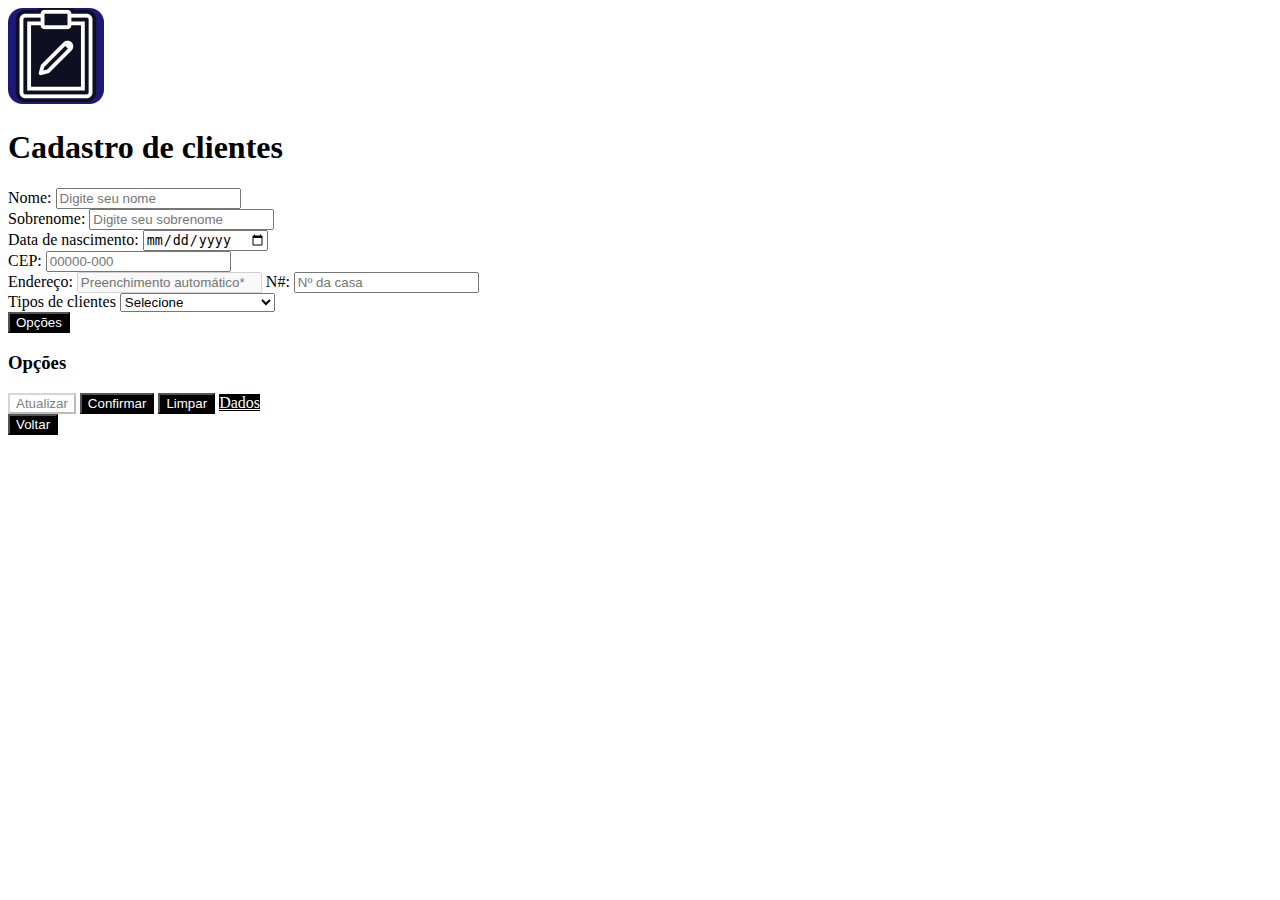
==== index.html @ c4d8693e "Alteração da cor do form e adição de uma nova fonte na tela de dados" ====
<!DOCTYPE html>
<html lang="en">
    <head>
        <meta charset="UTF-8">
        <meta http-equiv="X-UA-Compatible" content="IE=edge">
        <meta name="viewport" content="width=device-width, initial-scale=1.0">
        <link rel="stylesheet" href="css/index.css">
        <link rel="icon" href="img/icon.png">
        <title>Cadastro</title>
    </head>
    <body>
        <header>
            <img src="img/icon.png" alt="logo" title="logo">
            <h1>Cadastro de clientes</h1>

        </header>

        <main>
            <form>
                <div class="caixaSup">
                    
                    <div class="esq">
                        <div class="caixa">
                            <label for="nome">Nome:</label>
                            <input type="text" class="campo" id="nome" placeholder="Digite seu nome" autocomplete="off">
                        </div>
                        
                        <div class="caixa">
                            <label for="sobrenome">Sobrenome:</label>
                            <input type="text" class="campo" id="sobrenome" placeholder="Digite seu sobrenome" autocomplete="off">
                        </div>
                        
                        <div class="caixa">
                            <label for="dataNasc">Data de nascimento:</label>
                            <input type="date" class="campo" id="dataNasc" autocomplete="off">
                        </div>
        
                        <div class="caixa">
                            <label for="cep">CEP:</label>
                            <input type="text" class="campo" id="cep" maxlength="10" placeholder="00000-000" autocomplete="off">
                        </div>
        
                        <div class="moradia">
                            <label for="endereco">Endereço:</label>
                            <input type="text" class="campo" id="endereco" placeholder="Preenchimento automático*" autocomplete="off">
        
                            <label for="numero">N#:</label>
                            <input type="text"  class="numero campo" id="numero" placeholder="Nº da casa" autocomplete="off">
                        </div>
                    </div>
        
                    <div class="dir">
                        <label for="clientes">Tipos de clientes</label>
                        <select id="clientes">                
                            <option value="$">Selecione</option>
                            <!--O value do campo acima é para forçar o usuário escolher alguma opção-->
                        </select>

                        <span id="retorno"></span>
                    </div>
                
                </div>

                
                <div class="inferior">
                    <button class="opcoes" id="opcoes">
                        Opções
                    </button>
                </div>
                
                <div class="popup" id="popup">
                    <h3>Opções</h3>
                    <div class="acoes">
                        <button id="atualizar">Atualizar</button>
                        <button id="cadastrar">Confirmar</button>
                        <button id="limpar">Limpar</button>
                        <a href="tabela.html" id="PagTabela">Dados</a>
                    </div>
                    <button class="voltar" id="voltar"> Voltar </button>
                </div>

            </form>
        </main>

        <script src="js/vida.js"></script>
    </body>
</html>
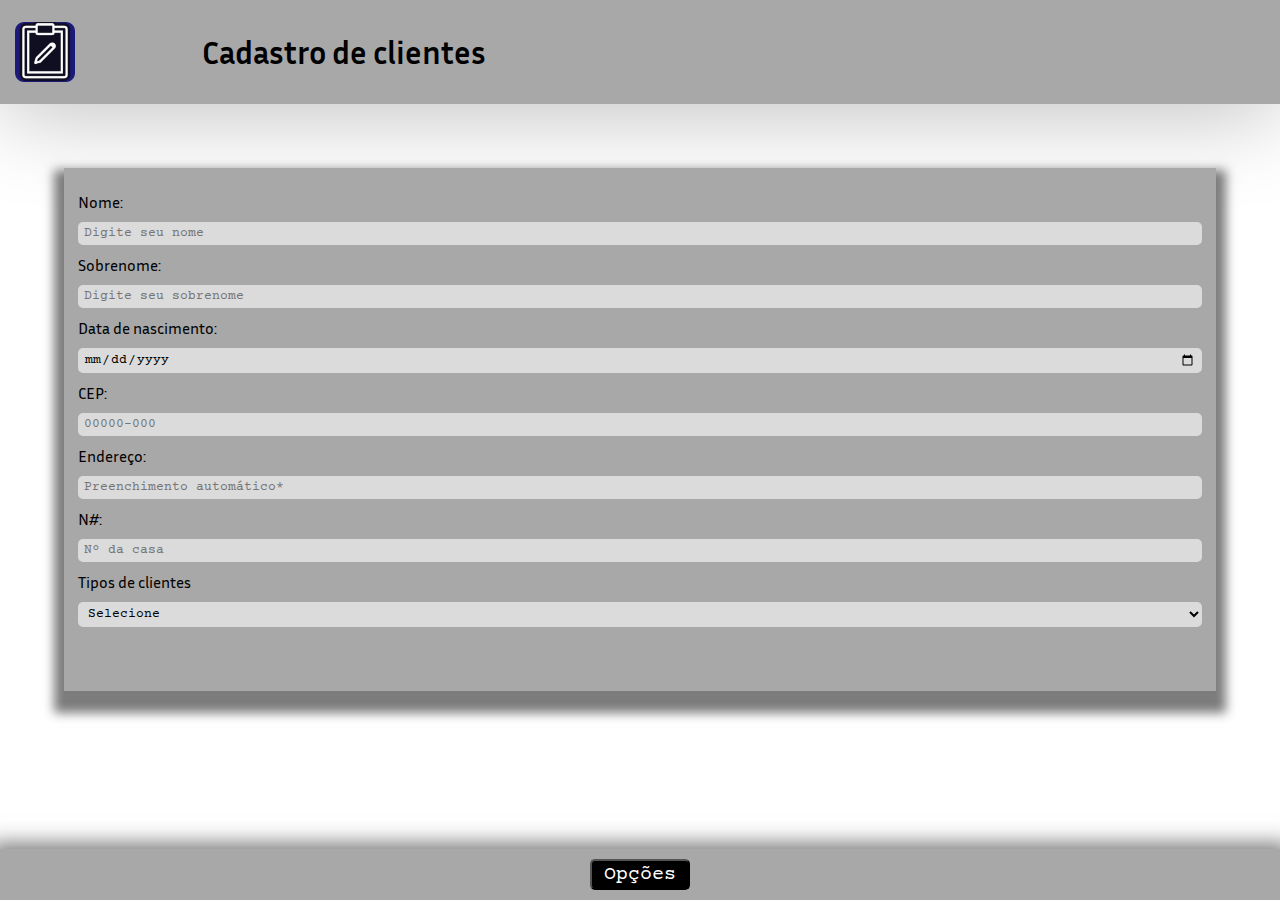
==== commit 5716800b: "Renomeação de arquivos e novas formas de fechar pop-up" ====
--- a/index.html
+++ b/index.html
@@ -82,6 +82,6 @@
             </form>
         </main>
 
-        <script src="js/vida.js"></script>
+        <script src="js/index.js"></script>
     </body>
 </html>--- a/css/index.css
+++ b/css/index.css
@@ -0,0 +1,173 @@
+@import url('https://fonts.googleapis.com/css2?family=Courier+Prime&family=Inria+Sans:ital,wght@1,300&family=Open+Sans:ital,wght@1,300&family=Poppins:ital,wght@1,100&display=swap');
+*{
+    margin:0;
+    padding: 0;
+}
+
+header{
+    font-family: 'Inria Sans';
+    background: #A8A8A8;
+    box-shadow: 0px 10px 90px 0px rgba(0, 0, 0, 0.25);
+    align-items: center;
+    height: 104px;
+    padding-left: 15px;
+    box-sizing: border-box;
+    display: flex;
+}
+
+header img{
+    max-width: 60px;
+    max-height: 60px;
+    margin-right: 10%;
+}
+
+main,
+main form .caixa,
+form .caixaSup .esq .moradia,
+form .caixaSup .dir{
+    display: flex;
+    flex-direction: column;
+}
+
+form .caixaSup .esq .moradia label{
+    display: flex;
+}
+form .caixaSup .esq .caixa label,
+form .caixaSup .esq .moradia label,
+form .caixaSup .dir label,
+form h3{
+    margin: 10px 0;
+    font-family: 'Inria Sans';
+}
+
+form a{
+    text-decoration: none;
+}
+
+form button, 
+form a{
+    border-radius: 5px;
+    color: #FFF;
+    text-align: center;
+    font-size: 20px;
+    font-style: normal;
+    font-weight: 400;
+    line-height: normal;
+}
+
+form .inferior button:hover{ 
+    background-color: transparent;
+    color: black;
+    transition: 0.5s;
+}
+
+form button, 
+form a,
+input,
+select, 
+span{
+    font-family: 'Courier Prime', monospace;
+}
+
+span{
+    padding: 25px 0;
+    color: crimson;
+    font-size: small;
+    font-weight: 900;
+}
+
+input,
+select{
+    background:#DBDBDB;
+    border: none;
+    padding: 4px 6px;
+    border-radius: 5px ;
+}
+
+@keyframes caminhoPopUp1 { /*Animação para o popup descer*/
+    from {
+        top:-200%;
+    }
+    to {
+        top:30%
+    }
+}
+@keyframes caminhoPopUp2{ /*Animação para o popup subir*/
+    from {
+        top: 30%
+    }
+
+    to {
+        top:-200%
+    }
+}
+
+@media (min-width:280px){
+    .caixaSup{
+        width: 90%;
+        padding: 14px;
+        box-sizing: border-box;
+        margin: 5% auto 60px auto;
+        background: #A8A8A8;
+        box-shadow: 0px 12px 10px 10px rgba(37, 36, 36, 0.60);
+    }
+    
+    form .inferior{
+        display: flex;
+        margin: 0;
+        padding: 10px;
+        box-sizing: border-box;
+        width: 100%;
+        background: #A8A8A8;
+        box-shadow: 0px 4px 20px 10px rgba(37, 36, 36, 0.60);
+        position:fixed;
+        bottom: 0;
+    }
+
+    form .popup{
+        top:-300%;
+        width: 80%;
+        margin: 0 10%;
+        padding: 8px;
+        box-sizing: border-box;
+        position: absolute;
+        border-radius: 20px;
+        border: 1px solid #000;
+        background: #DBDBDB;
+        display: flex;
+        flex-direction: column;
+    }
+
+    form .popup .voltar{
+        width: 50%;
+        max-width: 200px;
+    }
+
+    form .popup .voltar,
+    form .popup h3{
+        margin: 0 auto;
+    }
+
+    form .popup .acoes{
+        padding: 10px;
+        box-sizing: border-box;
+        width: 68%;
+        max-width: 150px;
+        margin: 10px 0;
+        display: flex;
+        flex-direction: column;
+        gap: 10px;
+    }
+
+    form .popup .acoes button,
+    form .popup .acoes a{
+        border: solid black 0.5px;
+        padding: 0 4px;
+    }
+
+    form .inferior .opcoes{
+        margin: 0 auto;
+        padding: 2px 12px;
+        box-sizing: border-box;
+    }
+}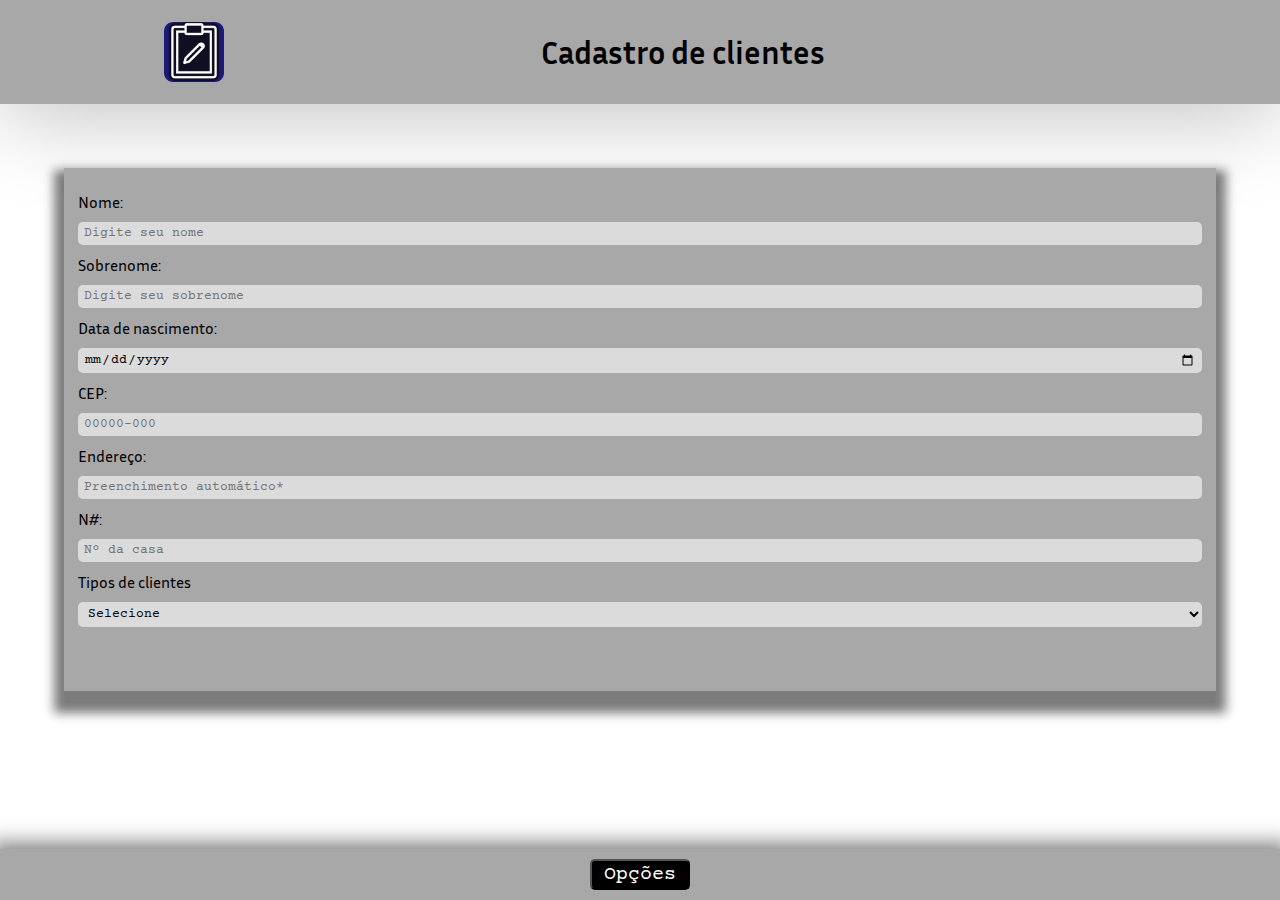
==== commit 09de3598: "Melhor organização do header" ====
--- a/index.html
+++ b/index.html
@@ -12,7 +12,7 @@
         <header>
             <img src="img/icon.png" alt="logo" title="logo">
             <h1>Cadastro de clientes</h1>
-
+            <span><p>.</p></span>
         </header>
 
         <main>
--- a/css/index.css
+++ b/css/index.css
@@ -13,12 +13,17 @@
     padding-left: 15px;
     box-sizing: border-box;
     display: flex;
+    justify-content: space-around;
+}
+
+header span p{
+    color: transparent;
 }
 
 header img{
     max-width: 60px;
     max-height: 60px;
-    margin-right: 10%;
+    margin-right: 20px;
 }
 
 main,
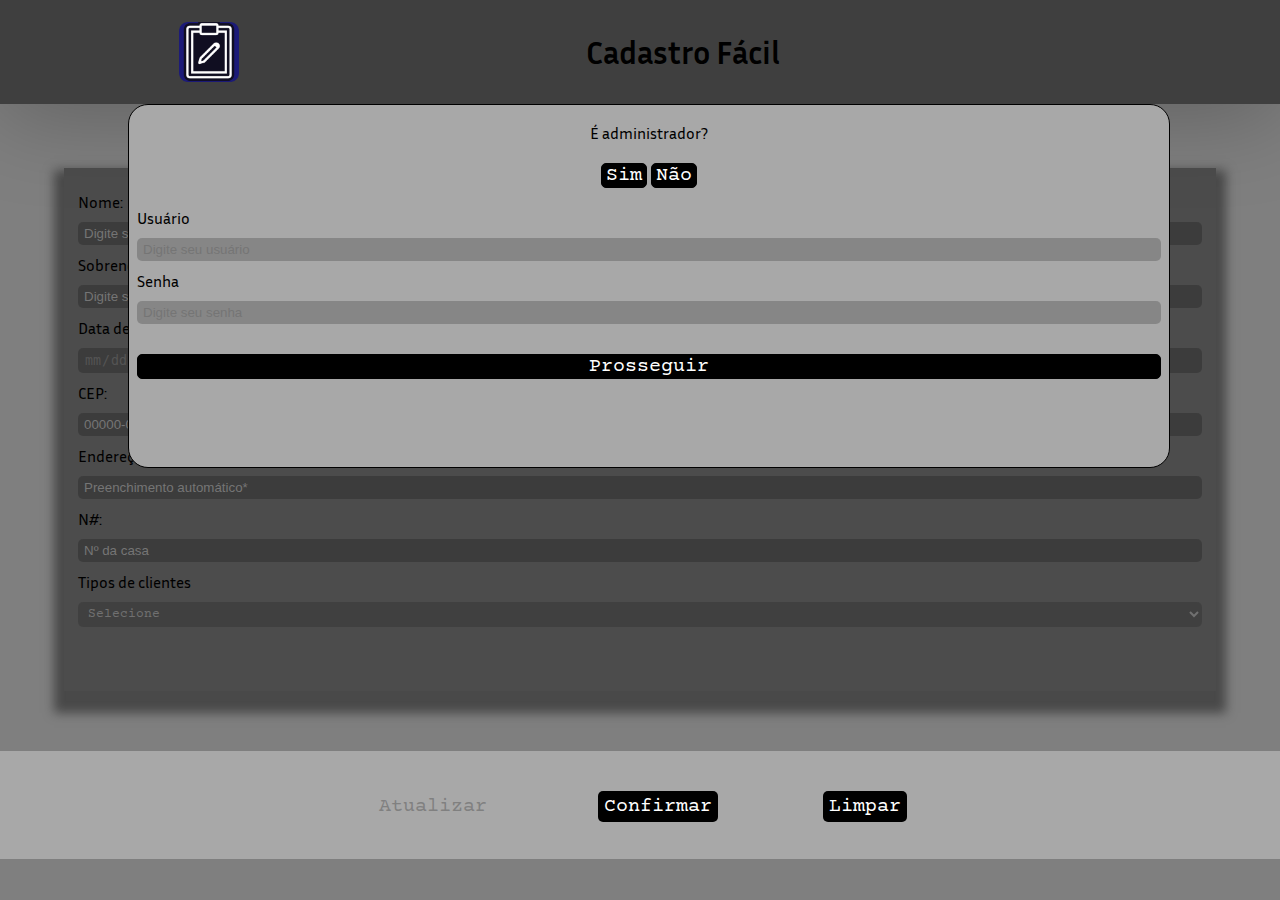
==== commit e6f07dcd: "Criação de um pop-up de verificação inicial" ====
--- a/index.html
+++ b/index.html
@@ -11,7 +11,7 @@
     <body>
         <header>
             <img src="img/icon.png" alt="logo" title="logo">
-            <h1>Cadastro de clientes</h1>
+            <h1>Cadastro Fácil</h1>
             <span><p>.</p></span>
         </header>
 
@@ -45,7 +45,7 @@
                             <input type="text" class="campo" id="endereco" placeholder="Preenchimento automático*" autocomplete="off">
         
                             <label for="numero">N#:</label>
-                            <input type="text"  class="numero campo" id="numero" placeholder="Nº da casa" autocomplete="off">
+                            <input type="text" class="numero campo" id="numero" placeholder="Nº da casa" autocomplete="off">
                         </div>
                     </div>
         
@@ -71,15 +71,36 @@
                 <div class="popup" id="popup">
                     <h3>Opções</h3>
                     <div class="acoes">
-                        <button id="atualizar">Atualizar</button>
-                        <button id="cadastrar">Confirmar</button>
-                        <button id="limpar">Limpar</button>
-                        <a href="tabela.html" id="PagTabela">Dados</a>
+                        <input type="submit" class="bttnPadrao" id="atualizar" value="Atualizar">
+                        <input type="submit" class="bttnPadrao" id="cadastrar" value="Confirmar">
+                        <input type="reset" class="bttnPadrao" id="limpar" value="Limpar">
+                        <a href="tabela.html" class="bttnPadrao" id="PagTabela">Dados</a>
                     </div>
                     <button class="voltar" id="voltar"> Voltar </button>
                 </div>
 
             </form>
+
+            <section>
+                <div id="login" class="login">
+                    <label class="adm">É administrador?</label>
+                    <div class="verificador">
+                        <button class="bttnPadrao" id="verifiS"> Sim </button>
+                        <button class="bttnPadrao" id="verifiN"> Não </button>
+                    </div>
+                    <form action="">
+
+                        <label for="usuario">Usuário</label>
+                        <input type="text" class="campo lg" id="usuario" placeholder="Digite seu usuário" autocomplete="off">
+                        
+                        <label for="senha">Senha</label>
+                        <input type="password" class="campo lg" id="senha" placeholder="Digite seu senha" autocomplete="off">
+
+                        <input type="submit" class="bttnPadrao" name="Prosseguir" id="login" value="Prosseguir">
+                        <span class='retornoLg' id="retornoLg"></span>
+                    </form>
+                </div>
+            </section>
         </main>
 
         <script src="js/index.js"></script>
--- a/css/index.css
+++ b/css/index.css
@@ -29,7 +29,8 @@
 main,
 main form .caixa,
 form .caixaSup .esq .moradia,
-form .caixaSup .dir{
+form .caixaSup .dir,
+.login form{
     display: flex;
     flex-direction: column;
 }
@@ -40,6 +41,7 @@
 form .caixaSup .esq .caixa label,
 form .caixaSup .esq .moradia label,
 form .caixaSup .dir label,
+.login label,
 form h3{
     margin: 10px 0;
     font-family: 'Inria Sans';
@@ -47,10 +49,10 @@
 
 form a{
     text-decoration: none;
-}
-
-form button, 
-form a{
+    display: none;
+}
+
+.bttnPadrao{
     border-radius: 5px;
     color: #FFF;
     text-align: center;
@@ -60,15 +62,7 @@
     line-height: normal;
 }
 
-form .inferior button:hover{ 
-    background-color: transparent;
-    color: black;
-    transition: 0.5s;
-}
-
-form button, 
-form a,
-input,
+.bttnPadrao,
 select, 
 span{
     font-family: 'Courier Prime', monospace;
@@ -89,7 +83,30 @@
     border-radius: 5px ;
 }
 
-@keyframes caminhoPopUp1 { /*Animação para o popup descer*/
+section{
+    position: absolute;
+    width: 100%;
+}
+
+@keyframes abreVerificador {
+    from{
+        rigth: -200%;
+    }
+    to{
+        rigth:0;
+    }
+}
+
+@keyframes fechaVerificador {
+    from{
+        rigth: 0;
+    }
+    to{
+        rigth:-200%;
+    }
+}
+
+@keyframes abreOpcoes { /*Animação para o popup descer*/
     from {
         top:-200%;
     }
@@ -97,7 +114,7 @@
         top:30%
     }
 }
-@keyframes caminhoPopUp2{ /*Animação para o popup subir*/
+@keyframes fechaOpcoes{ /*Animação para o popup subir*/
     from {
         top: 30%
     }
@@ -130,17 +147,31 @@
     }
 
     form .popup{
-        top:-300%;
+        top:-200%;
+        box-sizing: border-box;
+        position: absolute;
+        background: #DBDBDB;
+    }
+
+    form .popup,
+    section .login{
+        padding: 8px;
         width: 80%;
         margin: 0 10%;
-        padding: 8px;
-        box-sizing: border-box;
-        position: absolute;
         border-radius: 20px;
         border: 1px solid #000;
-        background: #DBDBDB;
+        background: #A8A8A8;
         display: flex;
         flex-direction: column;
+    }
+
+    .login input:last-of-type{
+        margin: 30px 0;
+    }
+
+    section .login .adm,
+    section .login .verificador{
+        margin: 10px auto;
     }
 
     form .popup .voltar{
@@ -165,7 +196,8 @@
     }
 
     form .popup .acoes button,
-    form .popup .acoes a{
+    form .popup .acoes a,
+    .login .bttnPadrao{
         border: solid black 0.5px;
         padding: 0 4px;
     }
@@ -175,4 +207,35 @@
         padding: 2px 12px;
         box-sizing: border-box;
     }
+}
+
+@media (min-width: 767px){
+    .inferior,
+    .popup h3,
+    .popup .voltar{
+        visibility: hidden;
+    }
+
+    form .popup{
+        background: #a8a8a8;
+        position: initial;
+        width: 100%;
+        border-radius: 0;
+        border: none;
+        margin: 0 auto;
+    }
+
+    form .popup .acoes button,
+    form .popup .acoes a{
+        padding: 5px 10px;
+    }
+
+    form .popup .acoes{
+        max-width: 650px;
+        flex-direction: row;
+        margin: 0 auto;
+        justify-content: space-around;
+        align-items: center;
+    }
+
 }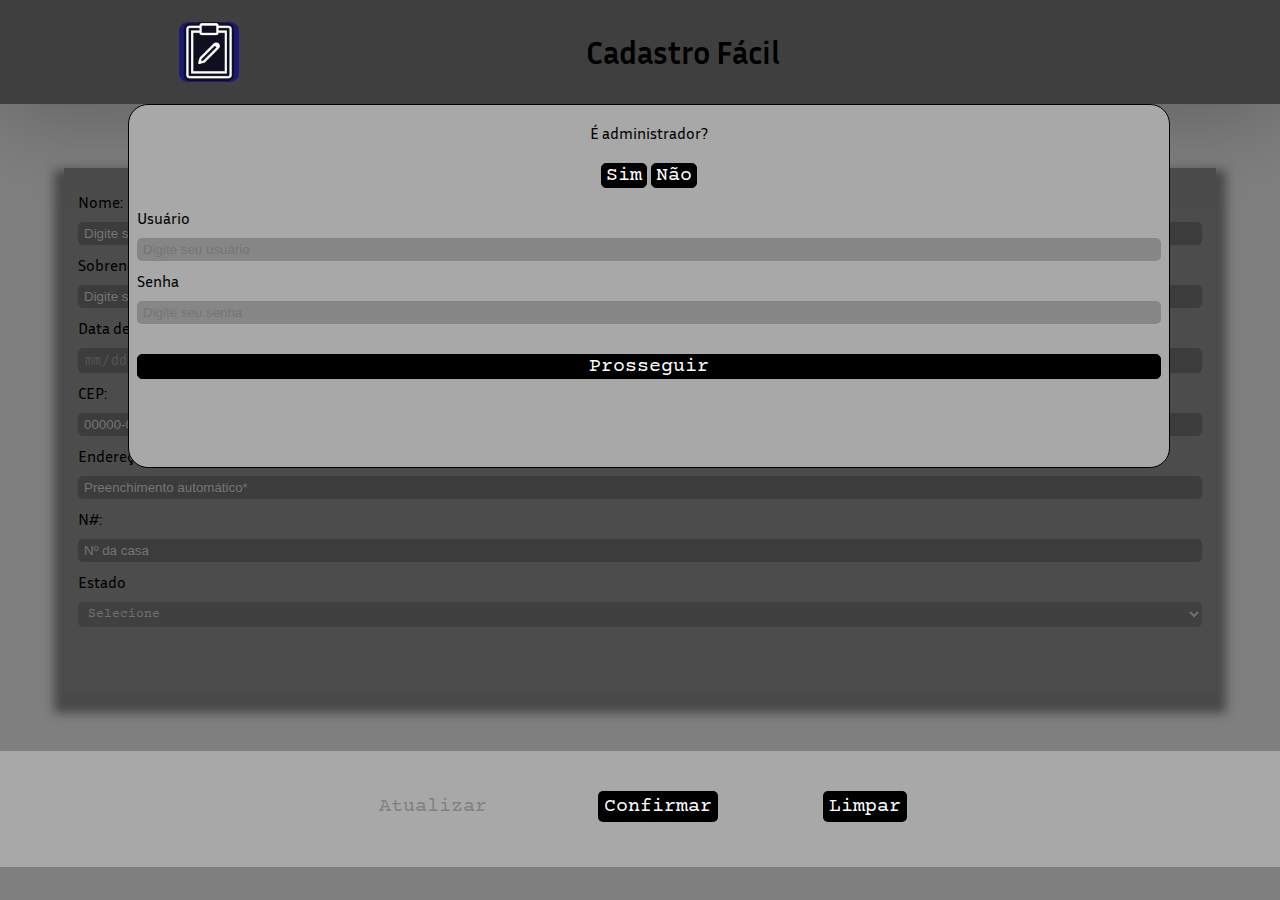
==== commit 9aecff8a: "Criação da validação do login" ====
--- a/index.html
+++ b/index.html
@@ -45,12 +45,12 @@
                             <input type="text" class="campo" id="endereco" placeholder="Preenchimento automático*" autocomplete="off">
         
                             <label for="numero">N#:</label>
-                            <input type="text" class="numero campo" id="numero" placeholder="Nº da casa" autocomplete="off">
+                            <input type="text" class="campo" id="numero" placeholder="Nº da casa" autocomplete="off">
                         </div>
                     </div>
         
                     <div class="dir">
-                        <label for="clientes">Tipos de clientes</label>
+                        <label for="clientes">Estado</label>
                         <select id="clientes">                
                             <option value="$">Selecione</option>
                             <!--O value do campo acima é para forçar o usuário escolher alguma opção-->
@@ -63,7 +63,7 @@
 
                 
                 <div class="inferior">
-                    <button class="opcoes" id="opcoes">
+                    <button class="opcoes bttnPadrao" id="opcoes">
                         Opções
                     </button>
                 </div>
@@ -76,7 +76,7 @@
                         <input type="reset" class="bttnPadrao" id="limpar" value="Limpar">
                         <a href="tabela.html" class="bttnPadrao" id="PagTabela">Dados</a>
                     </div>
-                    <button class="voltar" id="voltar"> Voltar </button>
+                    <button class="voltar bttnPadrao" id="voltar"> Voltar </button>
                 </div>
 
             </form>
@@ -96,7 +96,7 @@
                         <label for="senha">Senha</label>
                         <input type="password" class="campo lg" id="senha" placeholder="Digite seu senha" autocomplete="off">
 
-                        <input type="submit" class="bttnPadrao" name="Prosseguir" id="login" value="Prosseguir">
+                        <input type="submit" class="bttnPadrao lg" name="Prosseguir" id="confirmLogin" value="Prosseguir">
                         <span class='retornoLg' id="retornoLg"></span>
                     </form>
                 </div>
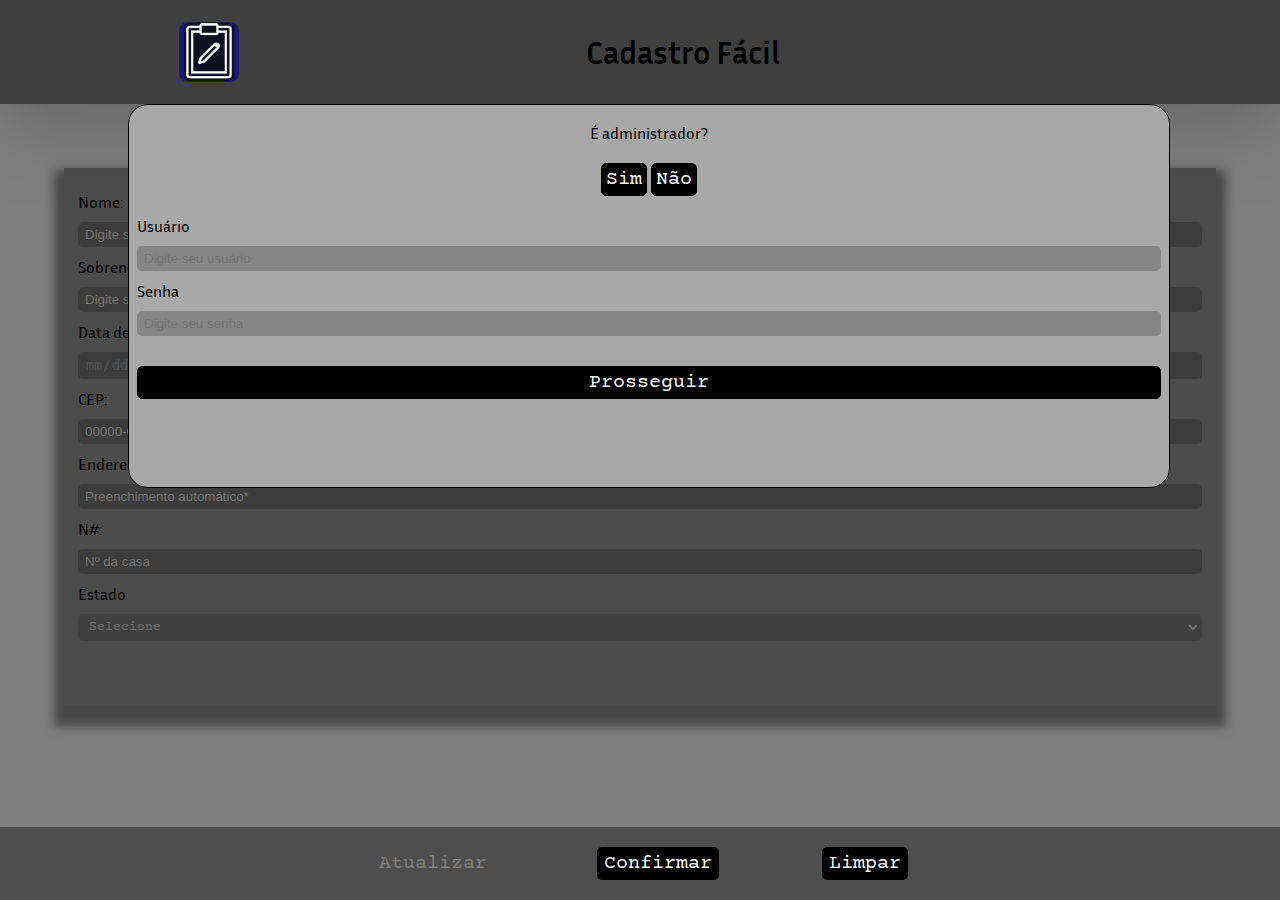
==== commit 508194ba: "Substituição do pop-up de ações por scroll horizontal" ====
--- a/index.html
+++ b/index.html
@@ -61,22 +61,13 @@
                 
                 </div>
 
-                
-                <div class="inferior">
-                    <button class="opcoes bttnPadrao" id="opcoes">
-                        Opções
-                    </button>
-                </div>
-                
-                <div class="popup" id="popup">
-                    <h3>Opções</h3>
+                <div class="opcoes" id="opcoes">
                     <div class="acoes">
                         <input type="submit" class="bttnPadrao" id="atualizar" value="Atualizar">
                         <input type="submit" class="bttnPadrao" id="cadastrar" value="Confirmar">
                         <input type="reset" class="bttnPadrao" id="limpar" value="Limpar">
                         <a href="tabela.html" class="bttnPadrao" id="PagTabela">Dados</a>
                     </div>
-                    <button class="voltar bttnPadrao" id="voltar"> Voltar </button>
                 </div>
 
             </form>
--- a/css/index.css
+++ b/css/index.css
@@ -41,8 +41,7 @@
 form .caixaSup .esq .caixa label,
 form .caixaSup .esq .moradia label,
 form .caixaSup .dir label,
-.login label,
-form h3{
+.login label{
     margin: 10px 0;
     font-family: 'Inria Sans';
 }
@@ -64,7 +63,8 @@
 
 .bttnPadrao,
 select, 
-span{
+span,
+form a{
     font-family: 'Courier Prime', monospace;
 }
 
@@ -78,7 +78,7 @@
 input,
 select{
     background:#DBDBDB;
-    border: none;
+    border: 1px solid transparent;
     padding: 4px 6px;
     border-radius: 5px ;
 }
@@ -90,37 +90,23 @@
 
 @keyframes abreVerificador {
     from{
-        rigth: -200%;
+        left: -200%;
+        display: none;
     }
     to{
-        rigth:0;
+        left: 0;
+        display: initial;
     }
 }
 
 @keyframes fechaVerificador {
     from{
-        rigth: 0;
+        left: 0;
+        display: initial;
     }
     to{
-        rigth:-200%;
-    }
-}
-
-@keyframes abreOpcoes { /*Animação para o popup descer*/
-    from {
-        top:-200%;
-    }
-    to {
-        top:30%
-    }
-}
-@keyframes fechaOpcoes{ /*Animação para o popup subir*/
-    from {
-        top: 30%
-    }
-
-    to {
-        top:-200%
+        left: -200%;
+        display: none;
     }
 }
 
@@ -129,31 +115,11 @@
         width: 90%;
         padding: 14px;
         box-sizing: border-box;
-        margin: 5% auto 60px auto;
+        margin: 5% auto 80px auto;
         background: #A8A8A8;
         box-shadow: 0px 12px 10px 10px rgba(37, 36, 36, 0.60);
     }
-    
-    form .inferior{
-        display: flex;
-        margin: 0;
-        padding: 10px;
-        box-sizing: border-box;
-        width: 100%;
-        background: #A8A8A8;
-        box-shadow: 0px 4px 20px 10px rgba(37, 36, 36, 0.60);
-        position:fixed;
-        bottom: 0;
-    }
 
-    form .popup{
-        top:-200%;
-        box-sizing: border-box;
-        position: absolute;
-        background: #DBDBDB;
-    }
-
-    form .popup,
     section .login{
         padding: 8px;
         width: 80%;
@@ -174,68 +140,59 @@
         margin: 10px auto;
     }
 
-    form .popup .voltar{
+    form .opcoes{
+        position: fixed;
+        bottom: 0;
+        box-sizing: border-box;
+        width: 100%;
+        background: #A8A8A8;
+    }
+
+    form .opcoes .voltar{
         width: 50%;
         max-width: 200px;
     }
 
-    form .popup .voltar,
-    form .popup h3{
-        margin: 0 auto;
+    form .opcoes .acoes{
+        padding: 10px;
+        box-sizing: border-box;
+        width: 100%;
+        margin: 10px auto;
+        display: flex;
+        gap: 10px;
+        overflow-x: auto;
+        align-items: center;
     }
 
-    form .popup .acoes{
-        padding: 10px;
-        box-sizing: border-box;
-        width: 68%;
-        max-width: 150px;
-        margin: 10px 0;
-        display: flex;
-        flex-direction: column;
-        gap: 10px;
+    form .opcoes .acoes button,
+    form .acoes a,
+    .login .bttnPadrao{
+        border: solid black 0.5px;
+        padding: 4px ;
     }
 
-    form .popup .acoes button,
-    form .popup .acoes a,
-    .login .bttnPadrao{
-        border: solid black 0.5px;
-        padding: 0 4px;
-    }
+}
 
-    form .inferior .opcoes{
-        margin: 0 auto;
-        padding: 2px 12px;
-        box-sizing: border-box;
+@media (min-width: 467px){
+    form .opcoes .acoes{
+        justify-content: space-around;
     }
 }
 
 @media (min-width: 767px){
-    .inferior,
-    .popup h3,
-    .popup .voltar{
-        visibility: hidden;
-    }
-
-    form .popup{
+    form .opcoes{
         background: #a8a8a8;
-        position: initial;
-        width: 100%;
-        border-radius: 0;
-        border: none;
         margin: 0 auto;
     }
 
-    form .popup .acoes button,
-    form .popup .acoes a{
+    form .opcoes .acoes button,
+    form .opcoes .acoes a{
         padding: 5px 10px;
     }
 
-    form .popup .acoes{
+    form .opcoes .acoes{
         max-width: 650px;
         flex-direction: row;
-        margin: 0 auto;
-        justify-content: space-around;
-        align-items: center;
     }
 
 }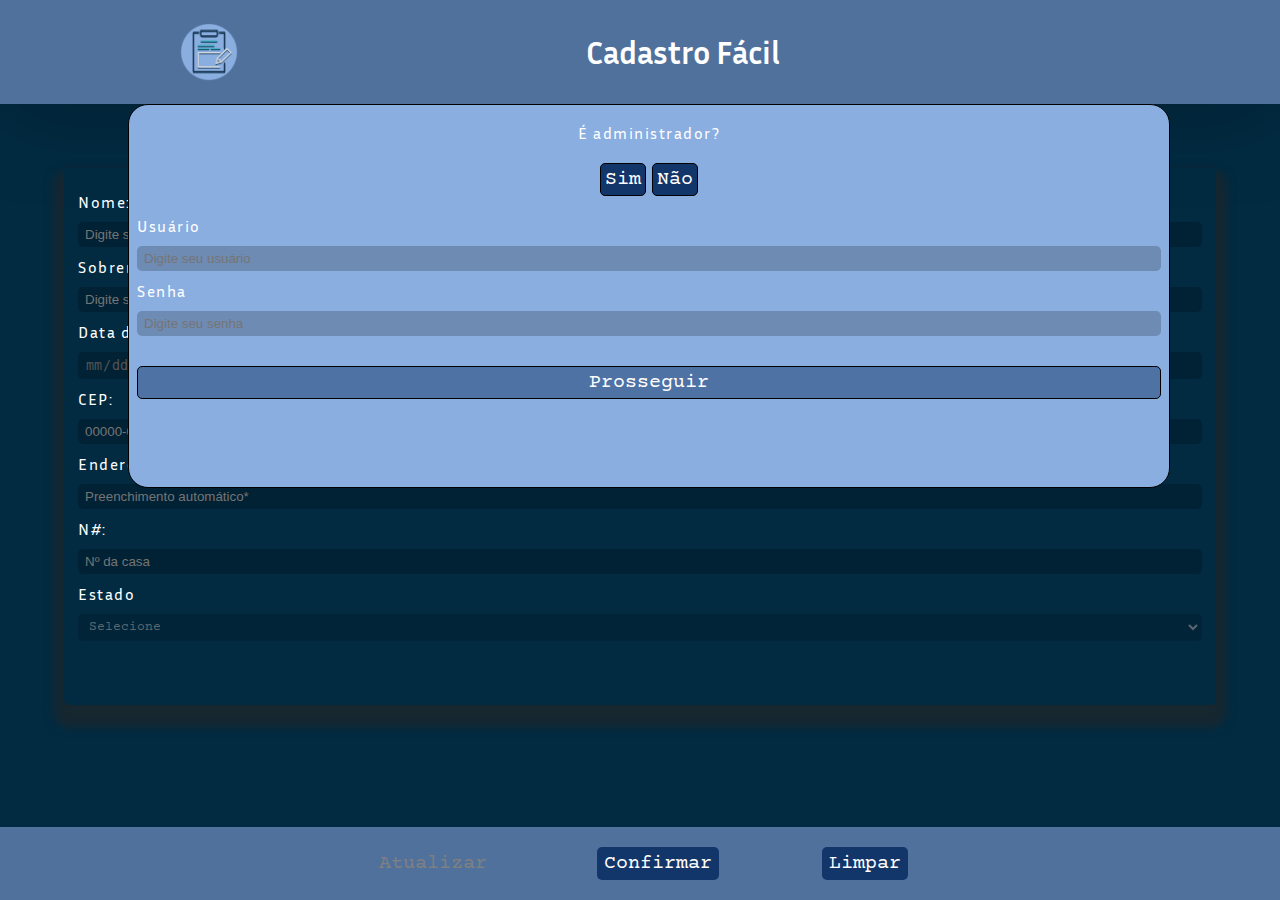
==== commit 473a6ec9: "Melhora na função de limpar campos" ====
--- a/index.html
+++ b/index.html
@@ -5,7 +5,7 @@
         <meta http-equiv="X-UA-Compatible" content="IE=edge">
         <meta name="viewport" content="width=device-width, initial-scale=1.0">
         <link rel="stylesheet" href="css/index.css">
-        <link rel="icon" href="img/icon.png">
+        <link rel="icon" href="img/flatIcon.png">
         <title>Cadastro</title>
     </head>
     <body>
--- a/css/index.css
+++ b/css/index.css
@@ -2,6 +2,10 @@
 *{
     margin:0;
     padding: 0;
+}
+
+body{
+    color:white;
 }
 
 header{
@@ -112,21 +116,23 @@
 
 @media (min-width:280px){
     .caixaSup{
+        letter-spacing: 1.5px;
         width: 90%;
         padding: 14px;
         box-sizing: border-box;
         margin: 5% auto 80px auto;
-        background: #A8A8A8;
         box-shadow: 0px 12px 10px 10px rgba(37, 36, 36, 0.60);
+        border-radius: 5px;
     }
 
     section .login{
+        letter-spacing: 1.5px;
         padding: 8px;
         width: 80%;
         margin: 0 10%;
         border-radius: 20px;
         border: 1px solid #000;
-        background: #A8A8A8;
+        background: rgba(138,174,224,1.0);
         display: flex;
         flex-direction: column;
     }
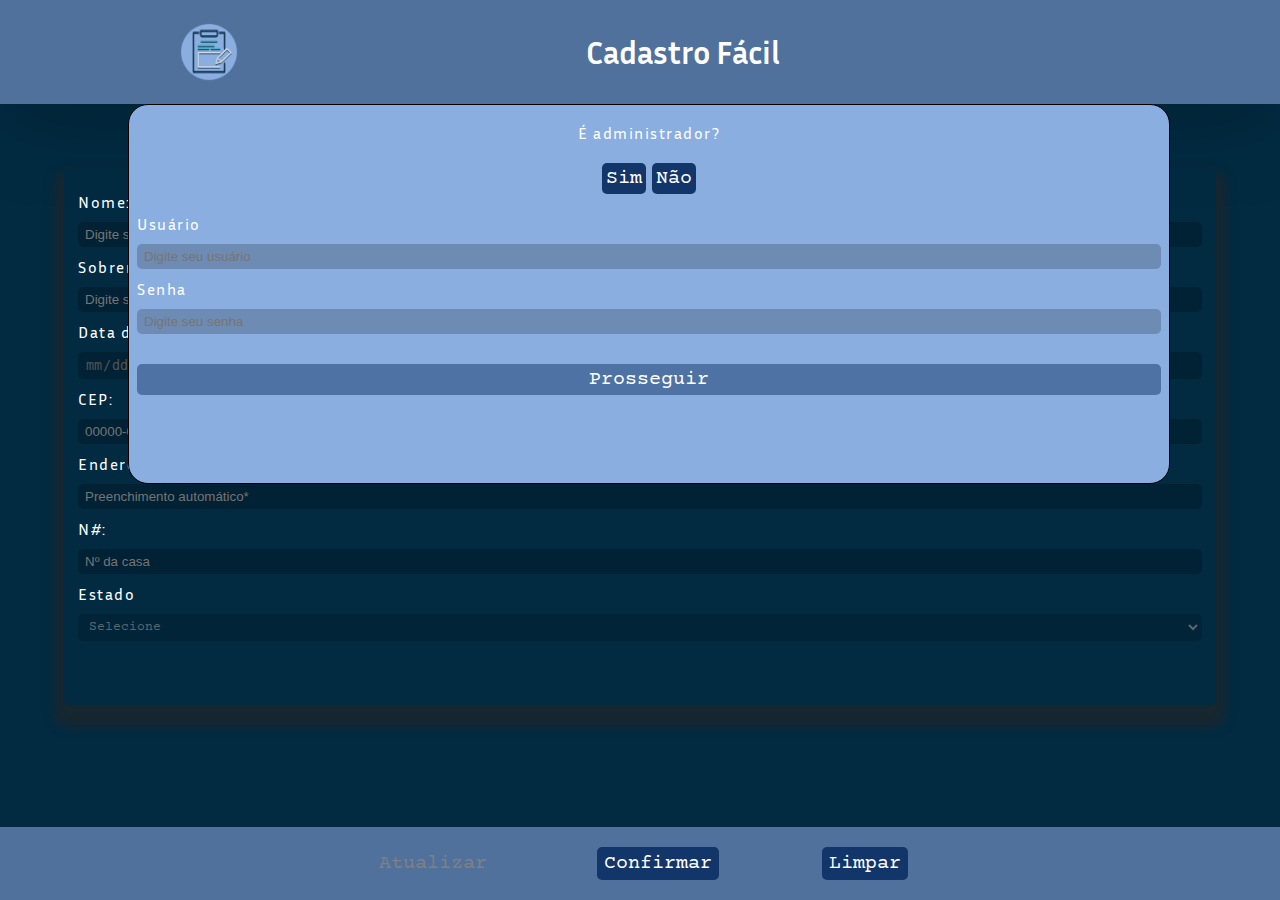
==== commit 249a4b15: "Alteração da posição dos botões e na criação do botão que leva à página de dados" ====
--- a/index.html
+++ b/index.html
@@ -62,11 +62,10 @@
                 </div>
 
                 <div class="opcoes" id="opcoes">
-                    <div class="acoes">
+                    <div class="acoes" id="acoes">
                         <input type="submit" class="bttnPadrao" id="atualizar" value="Atualizar">
                         <input type="submit" class="bttnPadrao" id="cadastrar" value="Confirmar">
                         <input type="reset" class="bttnPadrao" id="limpar" value="Limpar">
-                        <a href="tabela.html" class="bttnPadrao" id="PagTabela">Dados</a>
                     </div>
                 </div>
 
--- a/css/index.css
+++ b/css/index.css
@@ -52,7 +52,6 @@
 
 form a{
     text-decoration: none;
-    display: none;
 }
 
 .bttnPadrao{
@@ -154,11 +153,6 @@
         background: #A8A8A8;
     }
 
-    form .opcoes .voltar{
-        width: 50%;
-        max-width: 200px;
-    }
-
     form .opcoes .acoes{
         padding: 10px;
         box-sizing: border-box;
@@ -168,12 +162,13 @@
         gap: 10px;
         overflow-x: auto;
         align-items: center;
+        justify-content: center;
     }
 
     form .opcoes .acoes button,
     form .acoes a,
     .login .bttnPadrao{
-        border: solid black 0.5px;
+        border: none;
         padding: 4px ;
     }
 
